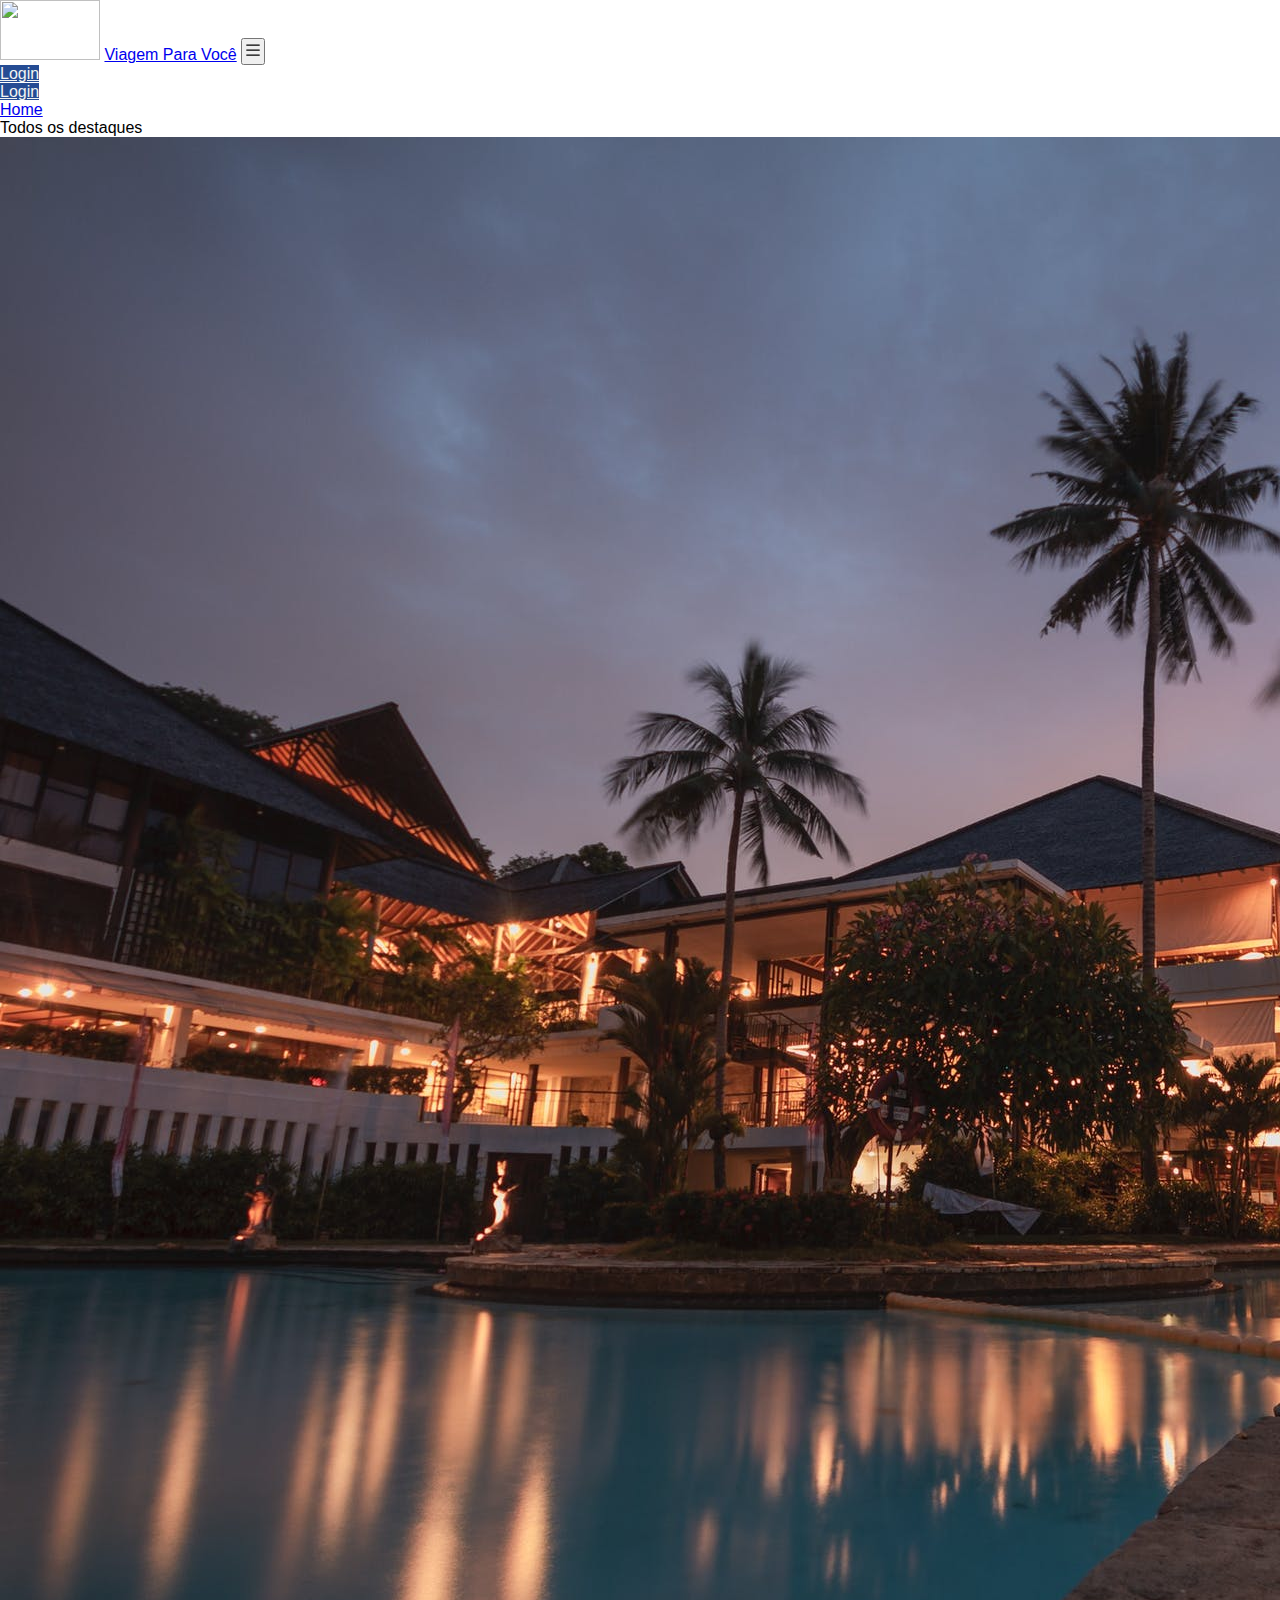
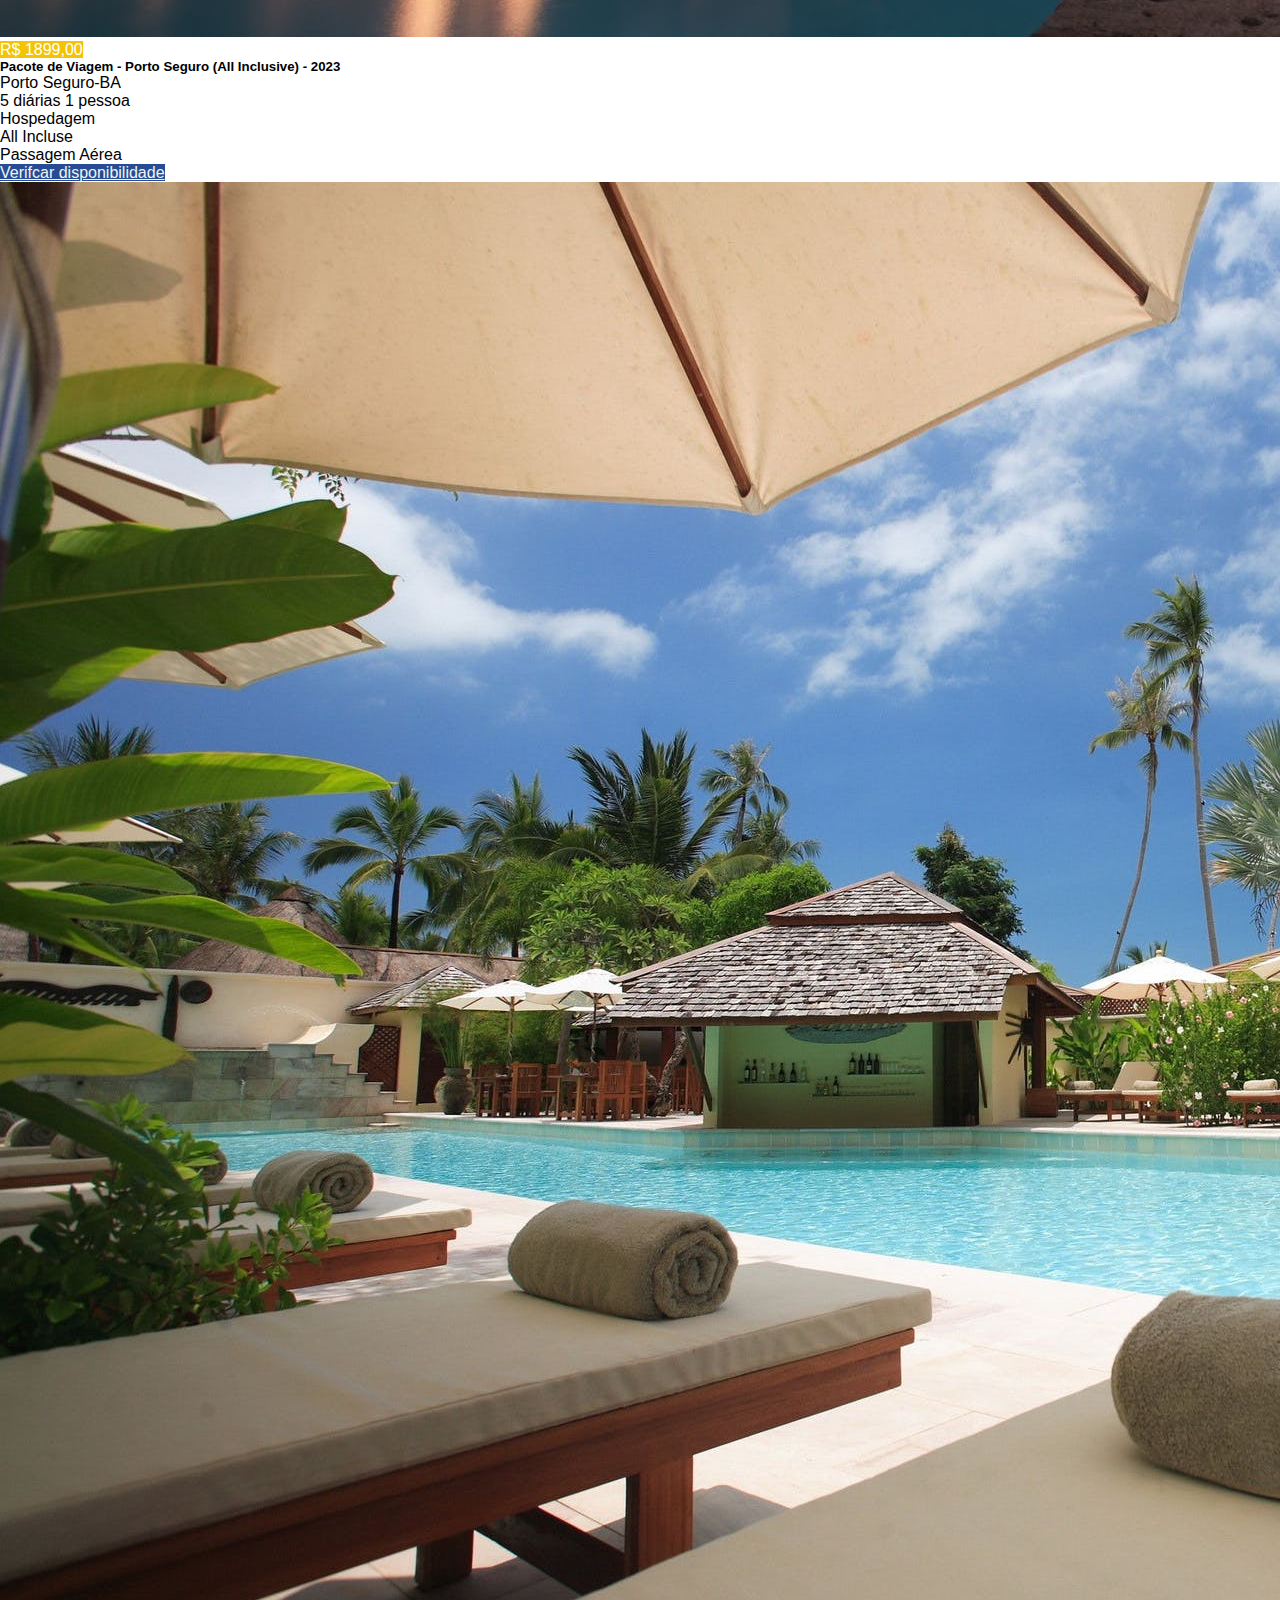
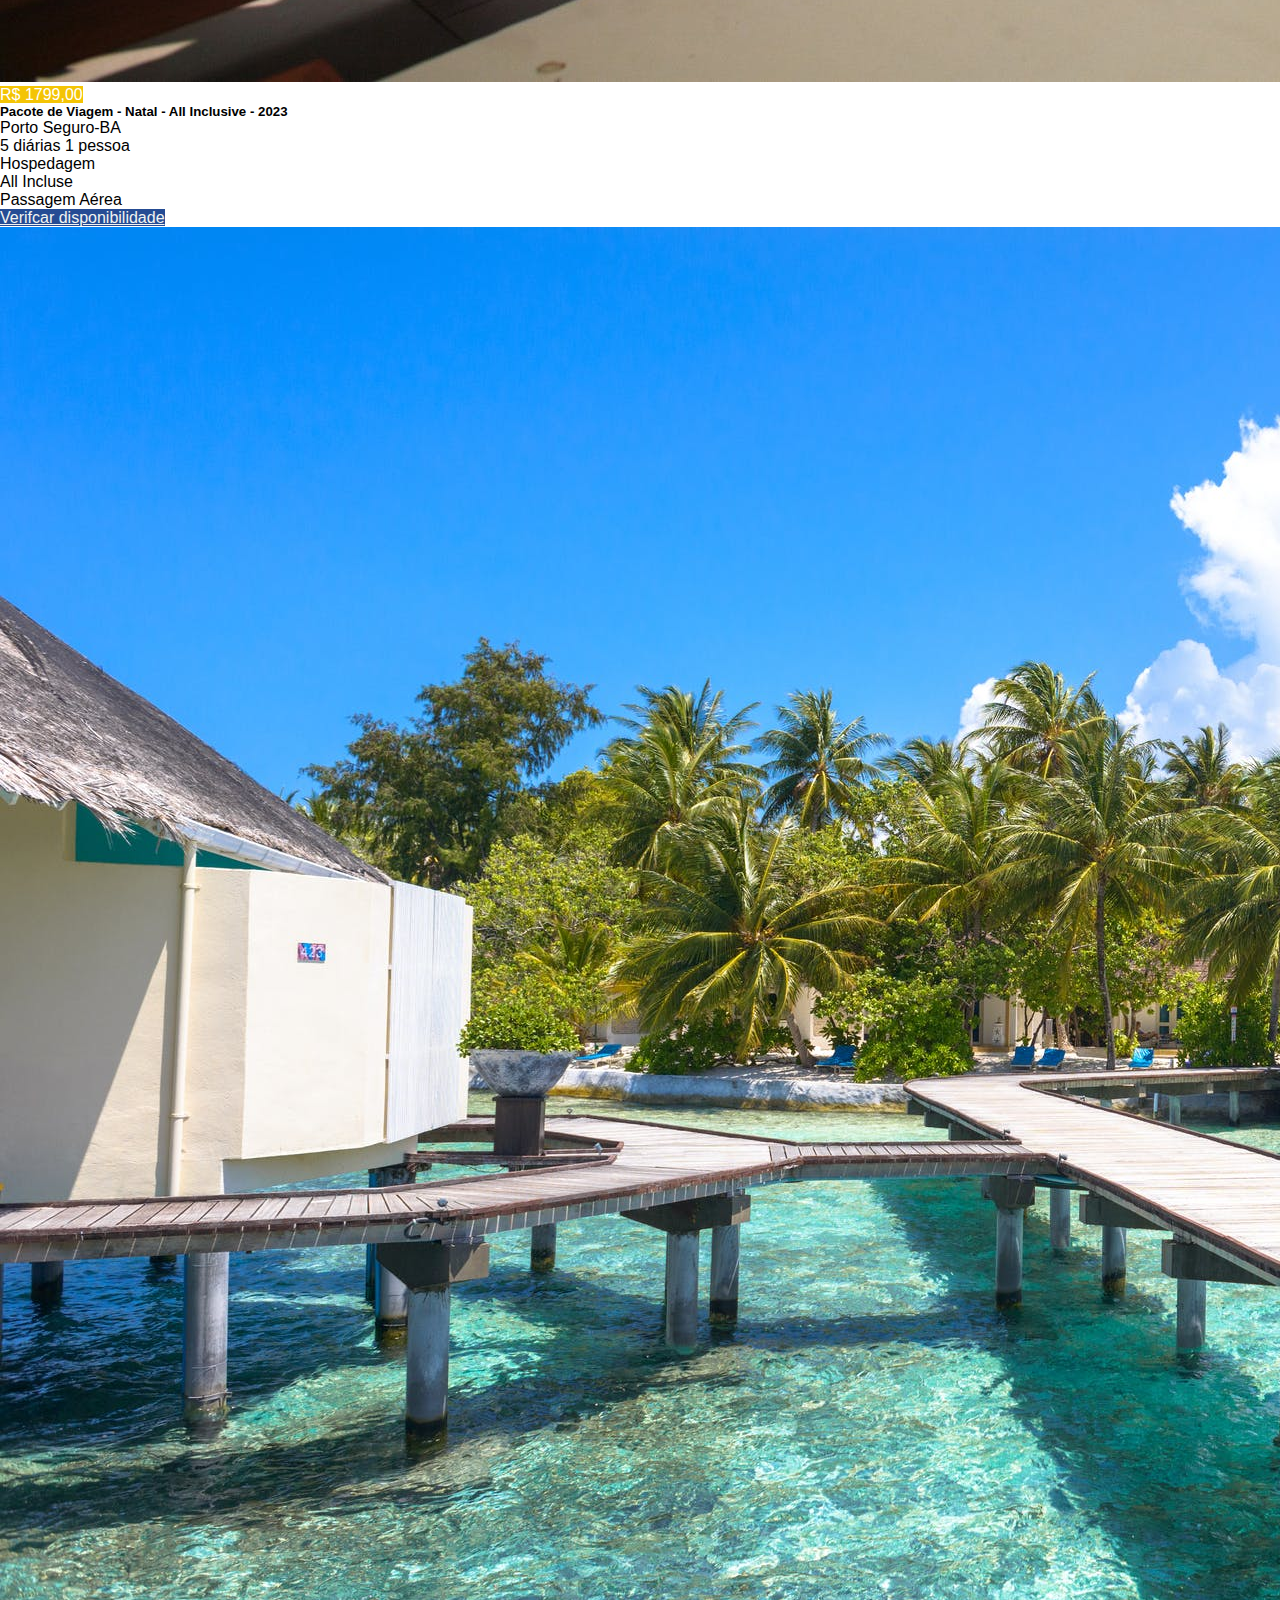
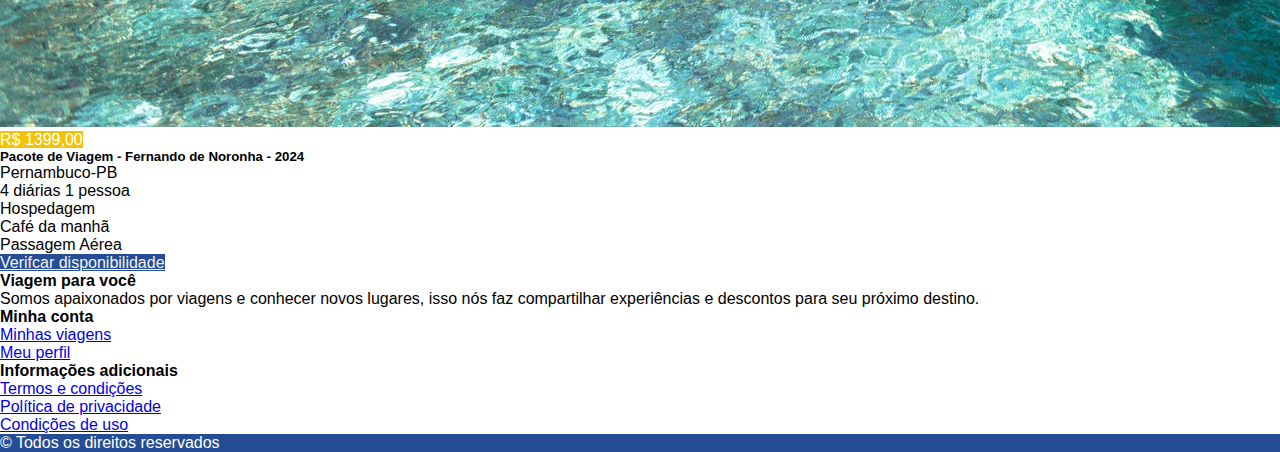
==== assets/all.html @ 523e292c "add login and search" ====
<!DOCTYPE html>
<html lang="en">
<head>
    <meta charset="UTF-8">
    <meta http-equiv="X-UA-Compatible" content="IE=edge">
    <meta name="viewport" content="width=device-width, initial-scale=1.0">
    <!-- link fonts internet -->
    <link href="https://cdn.jsdelivr.net/npm/bootstrap@5.2.1/dist/css/bootstrap.min.css" rel="stylesheet" integrity="sha384-iYQeCzEYFbKjA/T2uDLTpkwGzCiq6soy8tYaI1GyVh/UjpbCx/TYkiZhlZB6+fzT" crossorigin="anonymous">
    
    <!-- imagem do titulo página -->
    <link rel="icon" href="./assets/img/banners/logo.jpg">

    <!-- link css -->
    <link rel="stylesheet" href="./css/style.css">
    <title>Viagem Para Você</title>
</head>
<body>
    <!-- nav header -->
    <nav class="navbar navbar-expand-lg navbar-light bg-white">
        <div class="container pt-1 pb-1">
            <img src="./assets/img/banners/logo_header.png" alt="" class="logo-header d-none">
            <a href="#" class="navbar-brand fw-bold">Viagem Para Você</a>
            <button class="navbar-toggler" type="button" 
            data-bs-toggle="collapse" 
            data-bs-target="#navbarNav"
            aria-controls="navbarNav" aria-expanded="false"
            aria-label="Toggle navigation">
            <!-- Button Icon -->
                <svg xmlns="http://www.w3.org/2000/svg" width="1.5em" height="1.5em" fill="currentColor" class="bi bi-list" viewBox="0 0 16 16">
                    <path fill-rule="evenodd" d="M2.5 12a.5.5 0 0 1 .5-.5h10a.5.5 0 0 1 0 1H3a.5.5 0 0 1-.5-.5zm0-4a.5.5 0 0 1 .5-.5h10a.5.5 0 0 1 0 1H3a.5.5 0 0 1-.5-.5zm0-4a.5.5 0 0 1 .5-.5h10a.5.5 0 0 1 0 1H3a.5.5 0 0 1-.5-.5z"/>
                </svg>
            </button>
            <div class="collapse navbar-collapse d-lg-flex justify-content-lg-end" id="navbarNav">
                <ul class="navbar-nav">
                    <!-- botão para telas menores -->
                    <li class="nav-item d-block d-md-none d-lg-none pt-2 pb-2">
                        <a href="./assets/login.html" type="button" class="btn btn-blue w-100 rounded-1">Login</a>
                    </li>
                    <!-- end botão menor -->
                    <li class="nav-item d-none d-md-block d-lg-block">
                        <a href="./assets/login.html" type="button" class="btn btn-blue rounded-0 ps-lg-5 pe-lg-5">Login</a>
                    </li>
                </ul>
            </div>
        </div>

    </nav>

    <!-- container list -->
    <div class="w-100 pb-5 pt-lg-2 pb-lg-5">
        <div class="container pt-5 pb-2 pt-lg-5 pb-lg-0">
            <nav aria-label="breadcrumb" class="mb-4">
                <ol class="breadcrumb">
                    <li class="breadcrumb-item">
                        <a href="../index.html">Home</a>
                    </li>
                    <li class="breadcrumb-item" aria-current="page">
                        Todos os destaques
                    </li>
                </ol>
            </nav>
            <div class="row mb-4">
                <div class="col-12 col-md-12 col-lg-4 mb-5">
                    <div class="card shadow border-0">
                        <div class="position-relative">
                            <img src="../assets/img/hoteis/hotel-1.jpeg" alt="hotel 1" class="card-img-top">
                            <span class="position-absolute bottom-0 right-0 bg-color-yellow fw-bold ps-2 pe-2 pt-1 pb-1">
                                R$ 1899,00
                            </span>
                        </div>
                        <div class="card-body p-3">
                            <h5 class="card-title mb-1">Pacote de Viagem - Porto Seguro (All Inclusive) - 2023</h5>
                            <p class="text-muted">Porto Seguro-BA</p>
                            <i class="fa-solid fa-calendar-days"></i><span> 5 diárias</span>
                            <i class="fa-solid fa-person"></i><span> 1 pessoa</span>
                            <ul class="list-group">
                                <li class="list-group ps-2 pe-2">Hospedagem</li>
                                <li class="list-group ps-2 pe-2">All Incluse</li>
                                <li class="list-group ps-2 pe-2">Passagem Aérea</li>
                            </ul>
                            <a href="https://www.hurb.com/br/packages/porto-seguro-passagem-aerea-hospedagem-all-inclusive/1252208?utm_source=Adriane-T-clubehurb&utm_medium=clubehu&utm_campaign=491132&cmp=491132" target="_blank" class="btn btn-blue rounded-0 w-100">Verifcar disponibilidade</a>
                        </div>
                    </div>
                </div>
                <div class="col-12 col-md-12 col-lg-4 mb-5">
                    <div class="card shadow border-0">
                        <div class="position-relative">
                            <img src="../assets/img/hoteis/hotel-2.jpeg" alt="hotel 1" class="card-img-top">
                            <span class="position-absolute bottom-0 right-0 bg-color-yellow fw-bold ps-2 pe-2 pt-1 pb-1">
                                R$ 1799,00
                            </span>
                        </div>
                        <div class="card-body p-3">
                            <h5 class="card-title mb-1">Pacote de Viagem - Natal - All Inclusive - 2023</h5>
                            <p class="text-muted">Porto Seguro-BA</p>
                            <i class="fa-solid fa-calendar-days"></i><span> 5 diárias</span>
                            <i class="fa-solid fa-person"></i><span> 1 pessoa</span>
                            <ul class="list-group">
                                <li class="list-group ps-2 pe-2">Hospedagem</li>
                                <li class="list-group ps-2 pe-2">All Incluse</li>
                                <li class="list-group ps-2 pe-2">Passagem Aérea</li>
                            </ul>
                            <a href="https://www.hurb.com/br/packages/natal-passagem-aerea-hospedagem-all-inclusive/1255838?utm_source=Adriane-T-clubehurb&utm_medium=clubehu&utm_campaign=491132&cmp=491132" target="_blank" class="btn btn-blue rounded-0 w-100">Verifcar disponibilidade</a>
                        </div>
                    </div>
                </div>
                <div class="col-12 col-md-12 col-lg-4 mb-5">
                    <div class="card shadow border-0">
                        <div class="position-relative">
                            <img src="../assets/img/hoteis/hotel-3.jpeg" alt="hotel 1" class="card-img-top">
                            <span class="position-absolute bottom-0 right-0 bg-color-yellow fw-bold ps-2 pe-2 pt-1 pb-1">
                                R$ 1399,00
                            </span>
                        </div>
                        <div class="card-body p-3">
                            <h5 class="card-title mb-1">Pacote de Viagem - Fernando de Noronha - 2024</h5>
                            <p class="text-muted">Pernambuco-PB</p>
                            <i class="fa-solid fa-calendar-days"></i><span> 4 diárias</span>
                            <i class="fa-solid fa-person"></i><span> 1 pessoa</span>
                            <ul class="list-group">
                                <li class="list-group ps-2 pe-2">Hospedagem</li>
                                <li class="list-group ps-2 pe-2">Café da manhã</li>
                                <li class="list-group ps-2 pe-2">Passagem Aérea</li>
                            </ul>
                            <a href="https://www.hurb.com/br/packages/fernando-de-noronha-passagem-aerea-hospedagem/1387703?utm_source=Adriane-T-clubehurb&utm_medium=clubehu&utm_campaign=491132&cmp=491132" target="_blank" class="btn btn-blue rounded-0 w-100">Verifcar disponibilidade</a>
                        </div>
                    </div>
                </div>
            </div>
        </div>
    </div>
     <!-- container footer -->
     <footer class="w-100 bg-light">
        <div class="container pt-5 pt-lg-5 pb-lg-3">
            <div class="row">
                <div class="col-12 col-md-3 col-lg-4 mb-3 mb-md-0 mb-lg-0">
                   <h4 class="fs-4 fw-bold mb-2 mb-md-4 mb-lg-4">Viagem para você</h4> 
                   <p class="text-muted">
                        Somos apaixonados por viagens e conhecer novos lugares, 
                        isso nós faz compartilhar experiências e descontos para
                        seu próximo destino.
                   </p>
                   <p>
                        <a href="#" title="Facebook" class="text-decoration-none text-muted me-1 me-md-1 me-lg-2">
                            <i class="fa fa-facebook" aria-hidden></i>
                        </a>
                        <a href="https://www.instagram.com/viagem.paravoce/" target="_blank" title="Instagram" class="text-decoration-none text-muted me-1 me-md-1 me-lg-2">
                            <i class="fa fa-instagram" aria-hidden></i>
                        </a>
                        <a href="#" title="Youtube" class="text-decoration-none text-muted me-1 me-md-1 me-lg-2">
                            <i class="fa fa-youtube-play" aria-hidden></i>
                        </a>
                   </p>
                </div>
                <div class="col-12 col-md-3 col-lg-4 pe-lg-0 ps-lg-5 mb-3 mb-md-0 mb-lg-0">
                    <h4 class="fs-4 fw-bold mb-2 mb-md-4 mb-lg-4">Minha conta</h4>
                    <p class="mb-0">
                        <a href="#" class="text-decoration-none text-muted">Minhas viagens</a>
                    </p>
                    <p class="mb-0">
                        <a href="#" class="text-decoration-none text-muted">Meu perfil</a>
                    </p>
                </div>
                <div class="col-12 col-md-3 col-lg-4 mb-3 mb-md-0 mb-lg-0">
                    <h4 class="fs-4 fw-bold mb-2 mb-md-4 mb-lg-4">Informações adicionais</h4>
                    <p class="mb-0">
                        <a href="#" class="text-decoration-none text-muted">Termos e condições</a>
                    </p>
                    <p class="mb-0">
                        <a href="#" class="text-decoration-none text-muted">Política de privacidade</a>
                    </p>
                    <p class="mb-0">
                        <a href="#" class="text-decoration-none text-muted">Condições de uso</a>
                    </p>
                </div>
            </div>
        </div>
        <div class="w-100 bg-color-blue d-flex justify-content-center align-items-center">
            <p class="mb-0 pt-1 pb-1">
                &copy; Todos os direitos reservados
            </p>
        </div>
    </footer>
    
</body>

<!-- Link scripts -->
<script src="https://cdn.jsdelivr.net/npm/@popperjs/core@2.11.6/dist/umd/popper.min.js" integrity="sha384-oBqDVmMz9ATKxIep9tiCxS/Z9fNfEXiDAYTujMAeBAsjFuCZSmKbSSUnQlmh/jp3" crossorigin="anonymous"></script>
<script src="https://cdn.jsdelivr.net/npm/bootstrap@5.2.1/dist/js/bootstrap.min.js" integrity="sha384-7VPbUDkoPSGFnVtYi0QogXtr74QeVeeIs99Qfg5YCF+TidwNdjvaKZX19NZ/e6oz" crossorigin="anonymous"></script>
<script src="https://kit.fontawesome.com/857f64b768.js" crossorigin="anonymous"></script>
</html>
---- assets/css/style.css ----
/* Import config */
@import url(./theme.css);
@import url(./button.css);
@import url(./background.css);
@import url(./inputs.css);
@import url(./position.css);
@import url(./colors.css);
@import url(./cards.css);
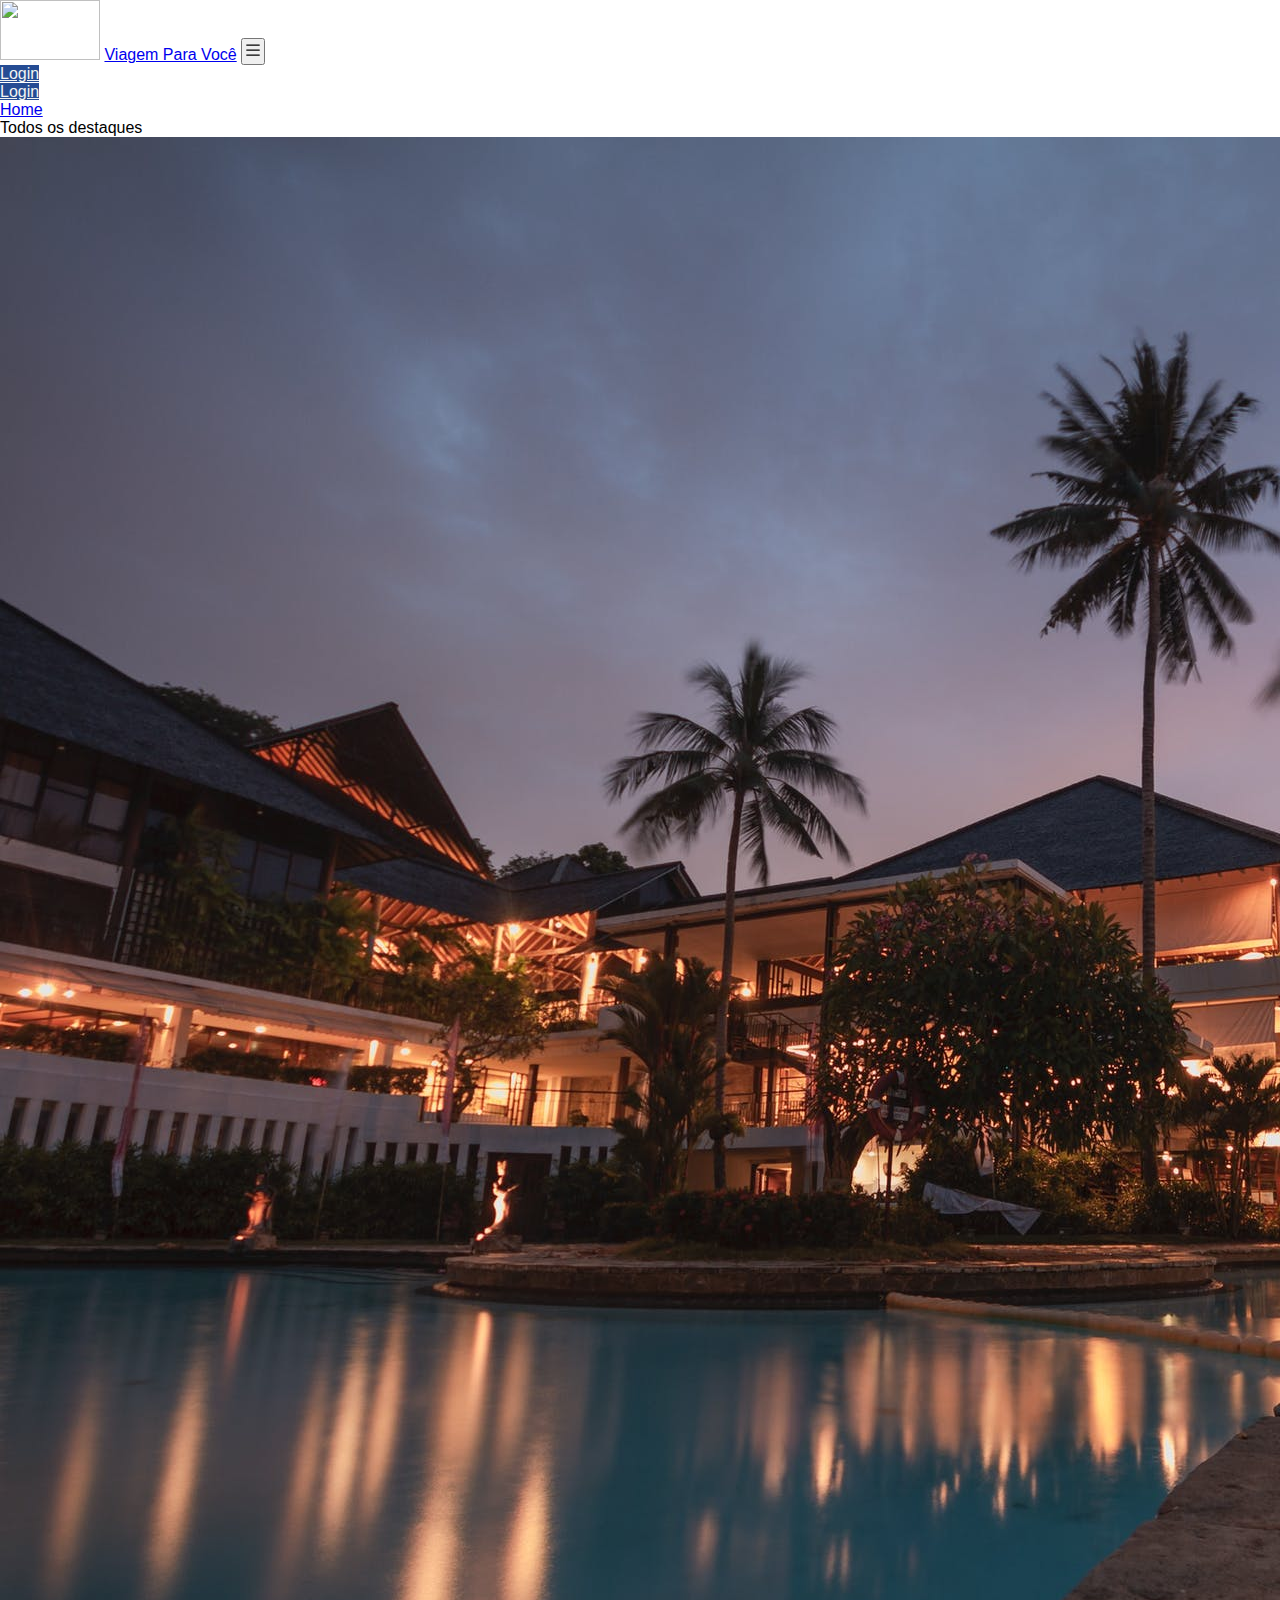
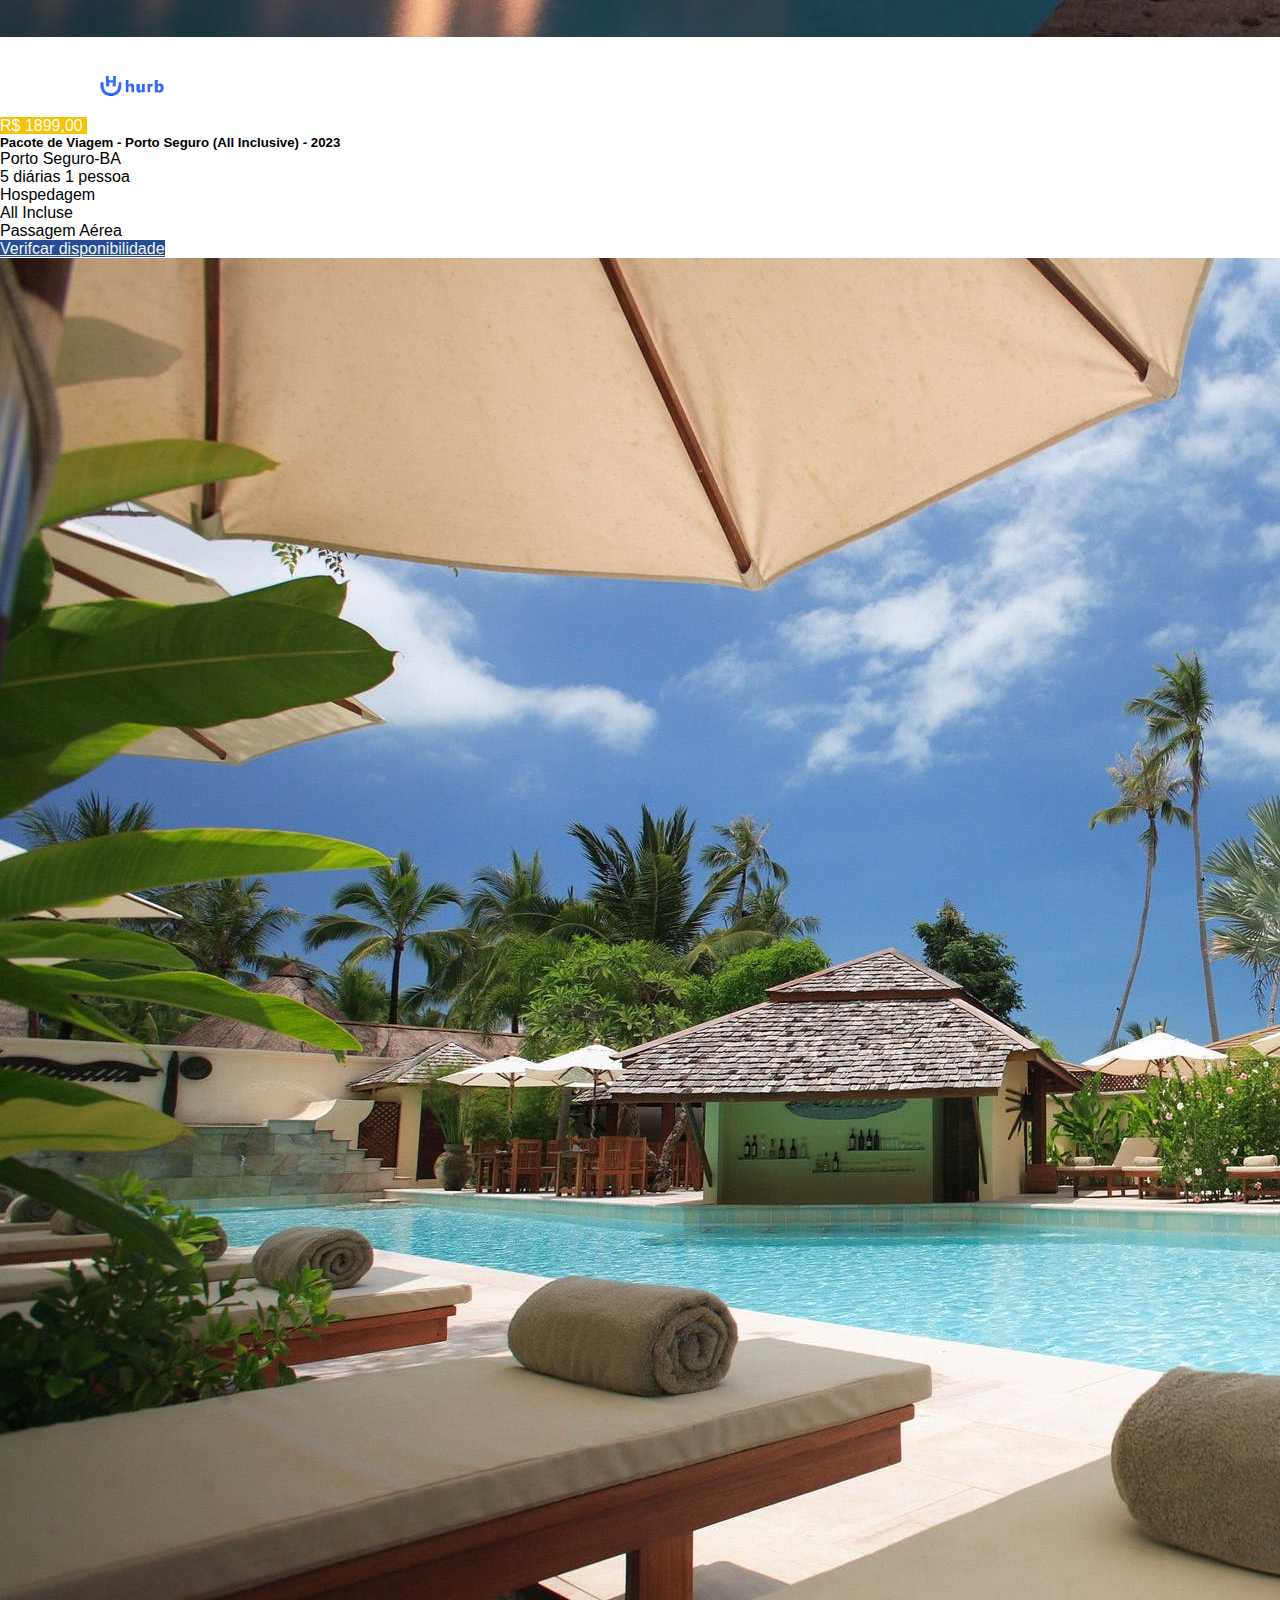
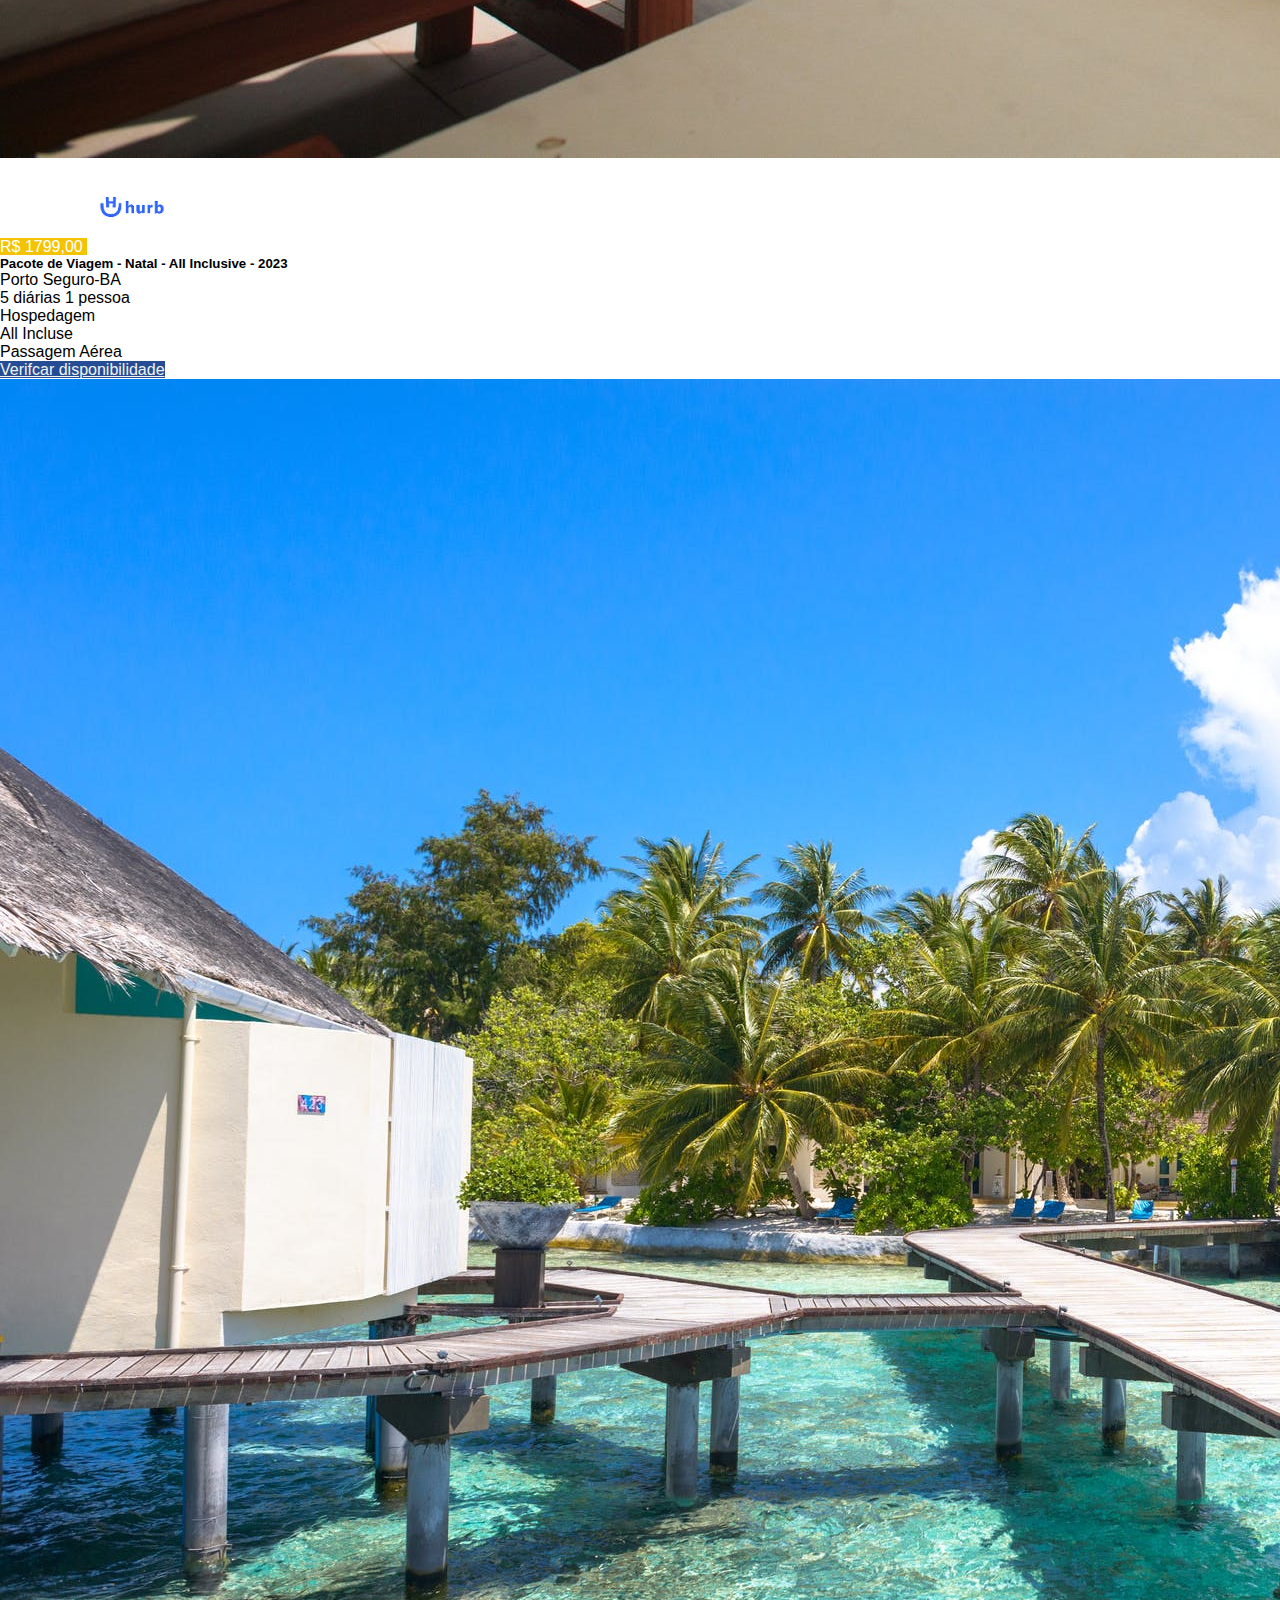
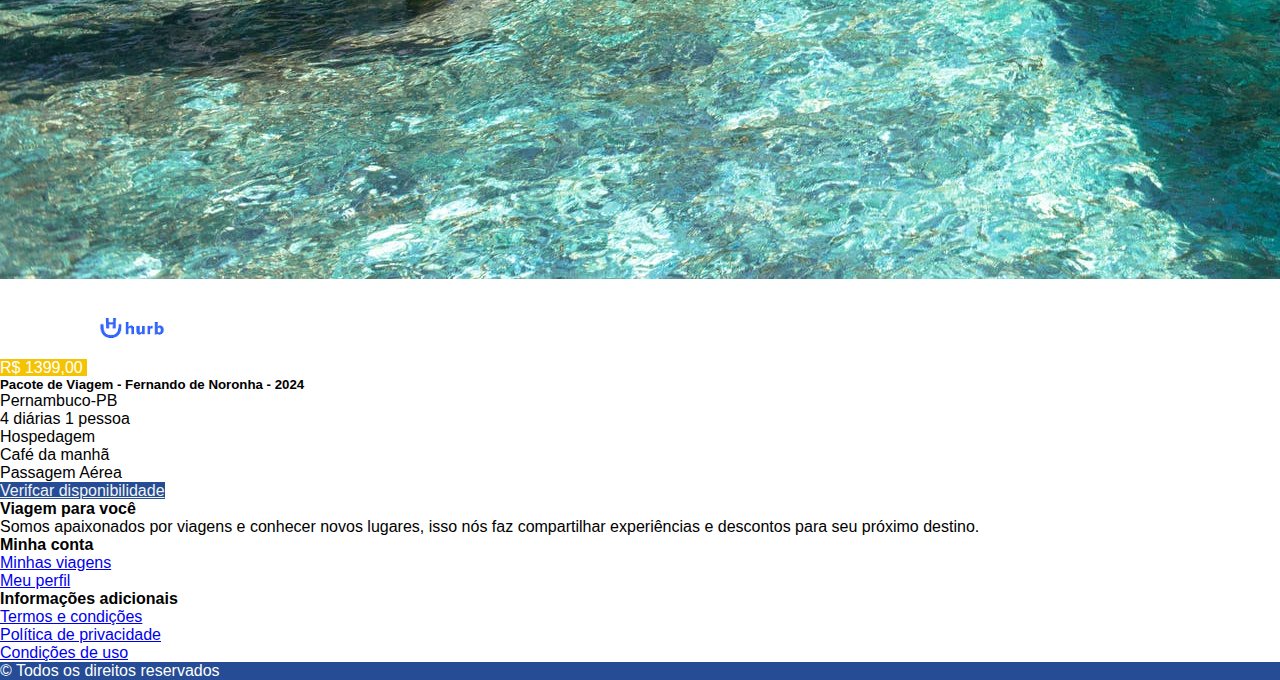
==== commit 36448f40: "add hurb" ====
--- a/assets/all.html
+++ b/assets/all.html
@@ -1,191 +1,328 @@
 <!DOCTYPE html>
 <html lang="en">
-<head>
-    <meta charset="UTF-8">
-    <meta http-equiv="X-UA-Compatible" content="IE=edge">
-    <meta name="viewport" content="width=device-width, initial-scale=1.0">
+  <head>
+    <meta charset="UTF-8" />
+    <meta http-equiv="X-UA-Compatible" content="IE=edge" />
+    <meta name="viewport" content="width=device-width, initial-scale=1.0" />
     <!-- link fonts internet -->
-    <link href="https://cdn.jsdelivr.net/npm/bootstrap@5.2.1/dist/css/bootstrap.min.css" rel="stylesheet" integrity="sha384-iYQeCzEYFbKjA/T2uDLTpkwGzCiq6soy8tYaI1GyVh/UjpbCx/TYkiZhlZB6+fzT" crossorigin="anonymous">
-    
+    <link
+      href="https://cdn.jsdelivr.net/npm/bootstrap@5.2.1/dist/css/bootstrap.min.css"
+      rel="stylesheet"
+      integrity="sha384-iYQeCzEYFbKjA/T2uDLTpkwGzCiq6soy8tYaI1GyVh/UjpbCx/TYkiZhlZB6+fzT"
+      crossorigin="anonymous"
+    />
+    <link
+      rel="stylesheet"
+      href="https://fonts.googleapis.com/css2?family=Material+Icons"
+    />
+
     <!-- imagem do titulo página -->
-    <link rel="icon" href="./assets/img/banners/logo.jpg">
+    <link rel="icon" href="./assets/img/banners/logo.jpg" />
 
     <!-- link css -->
-    <link rel="stylesheet" href="./css/style.css">
+    <link rel="stylesheet" href="./css/style.css" />
     <title>Viagem Para Você</title>
-</head>
-<body>
+  </head>
+  <body>
     <!-- nav header -->
     <nav class="navbar navbar-expand-lg navbar-light bg-white">
-        <div class="container pt-1 pb-1">
-            <img src="./assets/img/banners/logo_header.png" alt="" class="logo-header d-none">
-            <a href="#" class="navbar-brand fw-bold">Viagem Para Você</a>
-            <button class="navbar-toggler" type="button" 
-            data-bs-toggle="collapse" 
-            data-bs-target="#navbarNav"
-            aria-controls="navbarNav" aria-expanded="false"
-            aria-label="Toggle navigation">
-            <!-- Button Icon -->
-                <svg xmlns="http://www.w3.org/2000/svg" width="1.5em" height="1.5em" fill="currentColor" class="bi bi-list" viewBox="0 0 16 16">
-                    <path fill-rule="evenodd" d="M2.5 12a.5.5 0 0 1 .5-.5h10a.5.5 0 0 1 0 1H3a.5.5 0 0 1-.5-.5zm0-4a.5.5 0 0 1 .5-.5h10a.5.5 0 0 1 0 1H3a.5.5 0 0 1-.5-.5zm0-4a.5.5 0 0 1 .5-.5h10a.5.5 0 0 1 0 1H3a.5.5 0 0 1-.5-.5z"/>
-                </svg>
-            </button>
-            <div class="collapse navbar-collapse d-lg-flex justify-content-lg-end" id="navbarNav">
-                <ul class="navbar-nav">
-                    <!-- botão para telas menores -->
-                    <li class="nav-item d-block d-md-none d-lg-none pt-2 pb-2">
-                        <a href="./assets/login.html" type="button" class="btn btn-blue w-100 rounded-1">Login</a>
-                    </li>
-                    <!-- end botão menor -->
-                    <li class="nav-item d-none d-md-block d-lg-block">
-                        <a href="./assets/login.html" type="button" class="btn btn-blue rounded-0 ps-lg-5 pe-lg-5">Login</a>
-                    </li>
-                </ul>
-            </div>
+      <div class="container pt-1 pb-1">
+        <img
+          src="./assets/img/banners/logo_header.png"
+          alt=""
+          class="logo-header d-none"
+        />
+        <a href="#" class="navbar-brand fw-bold">Viagem Para Você</a>
+        <button
+          class="navbar-toggler border-1"
+          type="button"
+          data-bs-toggle="collapse"
+          data-bs-target="#navbarNav"
+          aria-controls="navbarNav"
+          aria-expanded="false"
+          aria-label="Toggle navigation"
+        >
+          <!-- Button Icon -->
+          <svg
+            xmlns="http://www.w3.org/2000/svg"
+            width="1.5em"
+            height="1.5em"
+            fill="currentColor"
+            class="bi bi-list"
+            viewBox="0 0 16 16"
+          >
+            <path
+              fill-rule="evenodd"
+              d="M2.5 12a.5.5 0 0 1 .5-.5h10a.5.5 0 0 1 0 1H3a.5.5 0 0 1-.5-.5zm0-4a.5.5 0 0 1 .5-.5h10a.5.5 0 0 1 0 1H3a.5.5 0 0 1-.5-.5zm0-4a.5.5 0 0 1 .5-.5h10a.5.5 0 0 1 0 1H3a.5.5 0 0 1-.5-.5z"
+            />
+          </svg>
+        </button>
+        <div
+          class="collapse navbar-collapse d-lg-flex justify-content-lg-end"
+          id="navbarNav"
+        >
+          <ul class="navbar-nav">
+            <!-- botão para telas menores -->
+            <li class="nav-item d-block d-md-none d-lg-none pt-2 pb-2">
+              <a
+                href="./assets/login.html"
+                type="button"
+                class="btn btn-blue w-100 rounded-1"
+                >Login</a
+              >
+            </li>
+            <!-- end botão menor -->
+            <li class="nav-item d-none d-md-block d-lg-block">
+              <a
+                href="./assets/login.html"
+                type="button"
+                class="btn btn-blue rounded-1 ps-lg-5 pe-lg-5"
+                >Login</a
+              >
+            </li>
+          </ul>
         </div>
-
+      </div>
     </nav>
 
     <!-- container list -->
     <div class="w-100 pb-5 pt-lg-2 pb-lg-5">
-        <div class="container pt-5 pb-2 pt-lg-5 pb-lg-0">
-            <nav aria-label="breadcrumb" class="mb-4">
-                <ol class="breadcrumb">
-                    <li class="breadcrumb-item">
-                        <a href="../index.html">Home</a>
-                    </li>
-                    <li class="breadcrumb-item" aria-current="page">
-                        Todos os destaques
-                    </li>
-                </ol>
-            </nav>
-            <div class="row mb-4">
-                <div class="col-12 col-md-12 col-lg-4 mb-5">
-                    <div class="card shadow border-0">
-                        <div class="position-relative">
-                            <img src="../assets/img/hoteis/hotel-1.jpeg" alt="hotel 1" class="card-img-top">
-                            <span class="position-absolute bottom-0 right-0 bg-color-yellow fw-bold ps-2 pe-2 pt-1 pb-1">
-                                R$ 1899,00
-                            </span>
-                        </div>
-                        <div class="card-body p-3">
-                            <h5 class="card-title mb-1">Pacote de Viagem - Porto Seguro (All Inclusive) - 2023</h5>
-                            <p class="text-muted">Porto Seguro-BA</p>
-                            <i class="fa-solid fa-calendar-days"></i><span> 5 diárias</span>
-                            <i class="fa-solid fa-person"></i><span> 1 pessoa</span>
-                            <ul class="list-group">
-                                <li class="list-group ps-2 pe-2">Hospedagem</li>
-                                <li class="list-group ps-2 pe-2">All Incluse</li>
-                                <li class="list-group ps-2 pe-2">Passagem Aérea</li>
-                            </ul>
-                            <a href="https://www.hurb.com/br/packages/porto-seguro-passagem-aerea-hospedagem-all-inclusive/1252208?utm_source=Adriane-T-clubehurb&utm_medium=clubehu&utm_campaign=491132&cmp=491132" target="_blank" class="btn btn-blue rounded-0 w-100">Verifcar disponibilidade</a>
-                        </div>
-                    </div>
-                </div>
-                <div class="col-12 col-md-12 col-lg-4 mb-5">
-                    <div class="card shadow border-0">
-                        <div class="position-relative">
-                            <img src="../assets/img/hoteis/hotel-2.jpeg" alt="hotel 1" class="card-img-top">
-                            <span class="position-absolute bottom-0 right-0 bg-color-yellow fw-bold ps-2 pe-2 pt-1 pb-1">
-                                R$ 1799,00
-                            </span>
-                        </div>
-                        <div class="card-body p-3">
-                            <h5 class="card-title mb-1">Pacote de Viagem - Natal - All Inclusive - 2023</h5>
-                            <p class="text-muted">Porto Seguro-BA</p>
-                            <i class="fa-solid fa-calendar-days"></i><span> 5 diárias</span>
-                            <i class="fa-solid fa-person"></i><span> 1 pessoa</span>
-                            <ul class="list-group">
-                                <li class="list-group ps-2 pe-2">Hospedagem</li>
-                                <li class="list-group ps-2 pe-2">All Incluse</li>
-                                <li class="list-group ps-2 pe-2">Passagem Aérea</li>
-                            </ul>
-                            <a href="https://www.hurb.com/br/packages/natal-passagem-aerea-hospedagem-all-inclusive/1255838?utm_source=Adriane-T-clubehurb&utm_medium=clubehu&utm_campaign=491132&cmp=491132" target="_blank" class="btn btn-blue rounded-0 w-100">Verifcar disponibilidade</a>
-                        </div>
-                    </div>
-                </div>
-                <div class="col-12 col-md-12 col-lg-4 mb-5">
-                    <div class="card shadow border-0">
-                        <div class="position-relative">
-                            <img src="../assets/img/hoteis/hotel-3.jpeg" alt="hotel 1" class="card-img-top">
-                            <span class="position-absolute bottom-0 right-0 bg-color-yellow fw-bold ps-2 pe-2 pt-1 pb-1">
-                                R$ 1399,00
-                            </span>
-                        </div>
-                        <div class="card-body p-3">
-                            <h5 class="card-title mb-1">Pacote de Viagem - Fernando de Noronha - 2024</h5>
-                            <p class="text-muted">Pernambuco-PB</p>
-                            <i class="fa-solid fa-calendar-days"></i><span> 4 diárias</span>
-                            <i class="fa-solid fa-person"></i><span> 1 pessoa</span>
-                            <ul class="list-group">
-                                <li class="list-group ps-2 pe-2">Hospedagem</li>
-                                <li class="list-group ps-2 pe-2">Café da manhã</li>
-                                <li class="list-group ps-2 pe-2">Passagem Aérea</li>
-                            </ul>
-                            <a href="https://www.hurb.com/br/packages/fernando-de-noronha-passagem-aerea-hospedagem/1387703?utm_source=Adriane-T-clubehurb&utm_medium=clubehu&utm_campaign=491132&cmp=491132" target="_blank" class="btn btn-blue rounded-0 w-100">Verifcar disponibilidade</a>
-                        </div>
-                    </div>
-                </div>
+      <div class="container pt-5 pb-2 pt-lg-5 pb-lg-0">
+        <nav aria-label="breadcrumb" class="mb-4">
+          <ol class="breadcrumb">
+            <li class="breadcrumb-item">
+              <a href="../index.html">Home</a>
+            </li>
+            <li class="breadcrumb-item" aria-current="page">
+              Todos os destaques
+            </li>
+          </ol>
+        </nav>
+        <div class="row mb-4">
+          <div class="col-12 col-md-12 col-lg-4 mb-5">
+            <div class="card shadow border-0">
+              <div class="position-relative">
+                <img
+                  src="../assets/img/hoteis/hotel-1.jpeg"
+                  alt="hotel 1"
+                  class="card-img-top"
+                />
+                <span
+                  class="position-absolute bottom-0 right-0 bg-color-yellow fw-bold ps-2 pe-2 pt-1 pb-1"
+                >
+                  R$ 1899,00
+                </span>
+                <span class="position-absolute top-0 right-0">
+                  <img
+                    src="../assets/img/banners/banner-hurb.png"
+                    alt=""
+                    class="wsmall"
+                  />
+                </span>
+              </div>
+              <div class="card-body p-3">
+                <h5 class="card-title mb-1">
+                  Pacote de Viagem - Porto Seguro (All Inclusive) - 2023
+                </h5>
+                <p class="text-muted">Porto Seguro-BA</p>
+                <i class="fa-solid fa-calendar-days"></i
+                ><span> 5 diárias</span> <i class="fa-solid fa-person"></i
+                ><span> 1 pessoa</span>
+                <ul class="list-group">
+                  <li class="list-group ps-2 pe-2">Hospedagem</li>
+                  <li class="list-group ps-2 pe-2">All Incluse</li>
+                  <li class="list-group ps-2 pe-2">Passagem Aérea</li>
+                </ul>
+                <a
+                  href="https://www.hurb.com/br/packages/porto-seguro-passagem-aerea-hospedagem-all-inclusive/1252208?utm_source=Adriane-T-clubehurb&utm_medium=clubehu&utm_campaign=491132&cmp=491132"
+                  target="_blank"
+                  class="btn btn-blue rounded-0 w-100"
+                  >Verifcar disponibilidade</a
+                >
+              </div>
             </div>
+          </div>
+          <div class="col-12 col-md-12 col-lg-4 mb-5">
+            <div class="card shadow border-0">
+              <div class="position-relative">
+                <img
+                  src="../assets/img/hoteis/hotel-2.jpeg"
+                  alt="hotel 1"
+                  class="card-img-top"
+                />
+                <span
+                  class="position-absolute bottom-0 right-0 bg-color-yellow fw-bold ps-2 pe-2 pt-1 pb-1"
+                >
+                  R$ 1799,00
+                </span>
+                <span class="position-absolute top-0 right-0">
+                  <img
+                    src="../assets/img/banners/banner-hurb.png"
+                    alt=""
+                    class="wsmall"
+                  />
+                </span>
+              </div>
+              <div class="card-body p-3">
+                <h5 class="card-title mb-1">
+                  Pacote de Viagem - Natal - All Inclusive - 2023
+                </h5>
+                <p class="text-muted">Porto Seguro-BA</p>
+                <i class="fa-solid fa-calendar-days"></i
+                ><span> 5 diárias</span> <i class="fa-solid fa-person"></i
+                ><span> 1 pessoa</span>
+                <ul class="list-group">
+                  <li class="list-group ps-2 pe-2">Hospedagem</li>
+                  <li class="list-group ps-2 pe-2">All Incluse</li>
+                  <li class="list-group ps-2 pe-2">Passagem Aérea</li>
+                </ul>
+                <a
+                  href="https://www.hurb.com/br/packages/natal-passagem-aerea-hospedagem-all-inclusive/1255838?utm_source=Adriane-T-clubehurb&utm_medium=clubehu&utm_campaign=491132&cmp=491132"
+                  target="_blank"
+                  class="btn btn-blue rounded-0 w-100"
+                  >Verifcar disponibilidade</a
+                >
+              </div>
+            </div>
+          </div>
+          <div class="col-12 col-md-12 col-lg-4 mb-5">
+            <div class="card shadow border-0">
+              <div class="position-relative">
+                <img
+                  src="../assets/img/hoteis/hotel-3.jpeg"
+                  alt="hotel 1"
+                  class="card-img-top"
+                />
+                <span
+                  class="position-absolute bottom-0 right-0 bg-color-yellow fw-bold ps-2 pe-2 pt-1 pb-1"
+                >
+                  R$ 1399,00
+                </span>
+                <span class="position-absolute top-0 right-0">
+                  <img
+                    src="../assets/img/banners/banner-hurb.png"
+                    alt=""
+                    class="wsmall"
+                  />
+                </span>
+              </div>
+              <div class="card-body p-3">
+                <h5 class="card-title mb-1">
+                  Pacote de Viagem - Fernando de Noronha - 2024
+                </h5>
+                <p class="text-muted">Pernambuco-PB</p>
+                <i class="fa-solid fa-calendar-days"></i
+                ><span> 4 diárias</span> <i class="fa-solid fa-person"></i
+                ><span> 1 pessoa</span>
+                <ul class="list-group">
+                  <li class="list-group ps-2 pe-2">Hospedagem</li>
+                  <li class="list-group ps-2 pe-2">Café da manhã</li>
+                  <li class="list-group ps-2 pe-2">Passagem Aérea</li>
+                </ul>
+                <a
+                  href="https://www.hurb.com/br/packages/fernando-de-noronha-passagem-aerea-hospedagem/1387703?utm_source=Adriane-T-clubehurb&utm_medium=clubehu&utm_campaign=491132&cmp=491132"
+                  target="_blank"
+                  class="btn btn-blue rounded-0 w-100"
+                  >Verifcar disponibilidade</a
+                >
+              </div>
+            </div>
+          </div>
         </div>
+      </div>
     </div>
-     <!-- container footer -->
-     <footer class="w-100 bg-light">
-        <div class="container pt-5 pt-lg-5 pb-lg-3">
-            <div class="row">
-                <div class="col-12 col-md-3 col-lg-4 mb-3 mb-md-0 mb-lg-0">
-                   <h4 class="fs-4 fw-bold mb-2 mb-md-4 mb-lg-4">Viagem para você</h4> 
-                   <p class="text-muted">
-                        Somos apaixonados por viagens e conhecer novos lugares, 
-                        isso nós faz compartilhar experiências e descontos para
-                        seu próximo destino.
-                   </p>
-                   <p>
-                        <a href="#" title="Facebook" class="text-decoration-none text-muted me-1 me-md-1 me-lg-2">
-                            <i class="fa fa-facebook" aria-hidden></i>
-                        </a>
-                        <a href="https://www.instagram.com/viagem.paravoce/" target="_blank" title="Instagram" class="text-decoration-none text-muted me-1 me-md-1 me-lg-2">
-                            <i class="fa fa-instagram" aria-hidden></i>
-                        </a>
-                        <a href="#" title="Youtube" class="text-decoration-none text-muted me-1 me-md-1 me-lg-2">
-                            <i class="fa fa-youtube-play" aria-hidden></i>
-                        </a>
-                   </p>
-                </div>
-                <div class="col-12 col-md-3 col-lg-4 pe-lg-0 ps-lg-5 mb-3 mb-md-0 mb-lg-0">
-                    <h4 class="fs-4 fw-bold mb-2 mb-md-4 mb-lg-4">Minha conta</h4>
-                    <p class="mb-0">
-                        <a href="#" class="text-decoration-none text-muted">Minhas viagens</a>
-                    </p>
-                    <p class="mb-0">
-                        <a href="#" class="text-decoration-none text-muted">Meu perfil</a>
-                    </p>
-                </div>
-                <div class="col-12 col-md-3 col-lg-4 mb-3 mb-md-0 mb-lg-0">
-                    <h4 class="fs-4 fw-bold mb-2 mb-md-4 mb-lg-4">Informações adicionais</h4>
-                    <p class="mb-0">
-                        <a href="#" class="text-decoration-none text-muted">Termos e condições</a>
-                    </p>
-                    <p class="mb-0">
-                        <a href="#" class="text-decoration-none text-muted">Política de privacidade</a>
-                    </p>
-                    <p class="mb-0">
-                        <a href="#" class="text-decoration-none text-muted">Condições de uso</a>
-                    </p>
-                </div>
-            </div>
+    <!-- container footer -->
+    <footer class="w-100 bg-light">
+      <div class="container pt-5 pt-lg-5 pb-lg-3">
+        <div class="row">
+          <div class="col-12 col-md-3 col-lg-4 mb-3 mb-md-0 mb-lg-0">
+            <h4 class="fs-4 fw-bold mb-2 mb-md-4 mb-lg-4">Viagem para você</h4>
+            <p class="text-muted">
+              Somos apaixonados por viagens e conhecer novos lugares, isso nós
+              faz compartilhar experiências e descontos para seu próximo
+              destino.
+            </p>
+            <p>
+              <a
+                href="#"
+                title="Facebook"
+                class="text-decoration-none text-muted me-1 me-md-1 me-lg-2"
+              >
+                <i class="fa fa-facebook" aria-hidden></i>
+              </a>
+              <a
+                href="https://www.instagram.com/viagem.paravoce/"
+                target="_blank"
+                title="Instagram"
+                class="text-decoration-none text-muted me-1 me-md-1 me-lg-2"
+              >
+                <i class="fa fa-instagram" aria-hidden></i>
+              </a>
+              <a
+                href="#"
+                title="Youtube"
+                class="text-decoration-none text-muted me-1 me-md-1 me-lg-2"
+              >
+                <i class="fa fa-youtube-play" aria-hidden></i>
+              </a>
+            </p>
+          </div>
+          <div
+            class="col-12 col-md-3 col-lg-4 pe-lg-0 ps-lg-5 mb-3 mb-md-0 mb-lg-0"
+          >
+            <h4 class="fs-4 fw-bold mb-2 mb-md-4 mb-lg-4">Minha conta</h4>
+            <p class="mb-0">
+              <a href="#" class="text-decoration-none text-muted"
+                >Minhas viagens</a
+              >
+            </p>
+            <p class="mb-0">
+              <a href="#" class="text-decoration-none text-muted">Meu perfil</a>
+            </p>
+          </div>
+          <div class="col-12 col-md-3 col-lg-4 mb-3 mb-md-0 mb-lg-0">
+            <h4 class="fs-4 fw-bold mb-2 mb-md-4 mb-lg-4">
+              Informações adicionais
+            </h4>
+            <p class="mb-0">
+              <a href="#" class="text-decoration-none text-muted"
+                >Termos e condições</a
+              >
+            </p>
+            <p class="mb-0">
+              <a href="#" class="text-decoration-none text-muted"
+                >Política de privacidade</a
+              >
+            </p>
+            <p class="mb-0">
+              <a href="#" class="text-decoration-none text-muted"
+                >Condições de uso</a
+              >
+            </p>
+          </div>
         </div>
-        <div class="w-100 bg-color-blue d-flex justify-content-center align-items-center">
-            <p class="mb-0 pt-1 pb-1">
-                &copy; Todos os direitos reservados
-            </p>
-        </div>
+      </div>
+      <div
+        class="w-100 bg-color-blue d-flex justify-content-center align-items-center"
+      >
+        <p class="mb-0 pt-1 pb-1">&copy; Todos os direitos reservados</p>
+      </div>
     </footer>
-    
-</body>
+  </body>
 
-<!-- Link scripts -->
-<script src="https://cdn.jsdelivr.net/npm/@popperjs/core@2.11.6/dist/umd/popper.min.js" integrity="sha384-oBqDVmMz9ATKxIep9tiCxS/Z9fNfEXiDAYTujMAeBAsjFuCZSmKbSSUnQlmh/jp3" crossorigin="anonymous"></script>
-<script src="https://cdn.jsdelivr.net/npm/bootstrap@5.2.1/dist/js/bootstrap.min.js" integrity="sha384-7VPbUDkoPSGFnVtYi0QogXtr74QeVeeIs99Qfg5YCF+TidwNdjvaKZX19NZ/e6oz" crossorigin="anonymous"></script>
-<script src="https://kit.fontawesome.com/857f64b768.js" crossorigin="anonymous"></script>
-</html>+  <!-- Link scripts -->
+  <script
+    src="https://cdn.jsdelivr.net/npm/@popperjs/core@2.11.6/dist/umd/popper.min.js"
+    integrity="sha384-oBqDVmMz9ATKxIep9tiCxS/Z9fNfEXiDAYTujMAeBAsjFuCZSmKbSSUnQlmh/jp3"
+    crossorigin="anonymous"
+  ></script>
+  <script
+    src="https://cdn.jsdelivr.net/npm/bootstrap@5.2.1/dist/js/bootstrap.min.js"
+    integrity="sha384-7VPbUDkoPSGFnVtYi0QogXtr74QeVeeIs99Qfg5YCF+TidwNdjvaKZX19NZ/e6oz"
+    crossorigin="anonymous"
+  ></script>
+  <script
+    src="https://kit.fontawesome.com/857f64b768.js"
+    crossorigin="anonymous"
+  ></script>
+</html>
